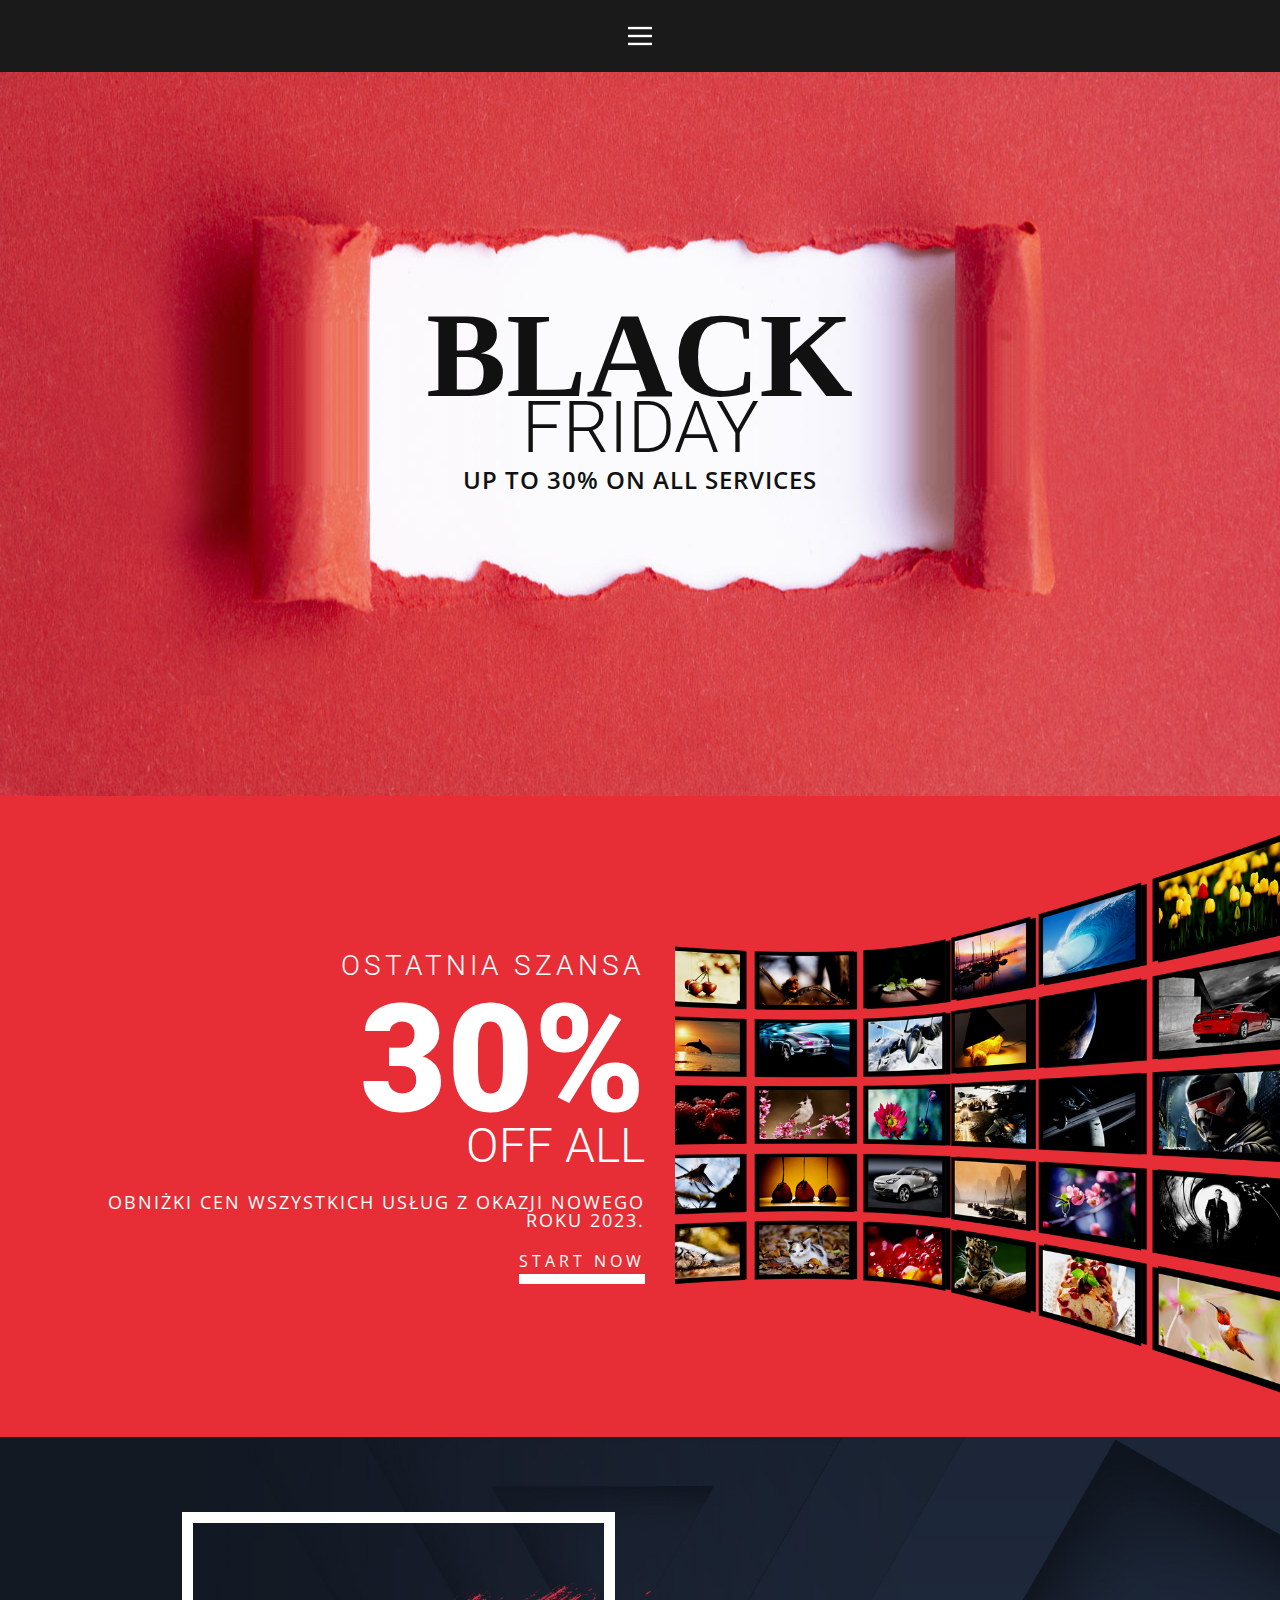
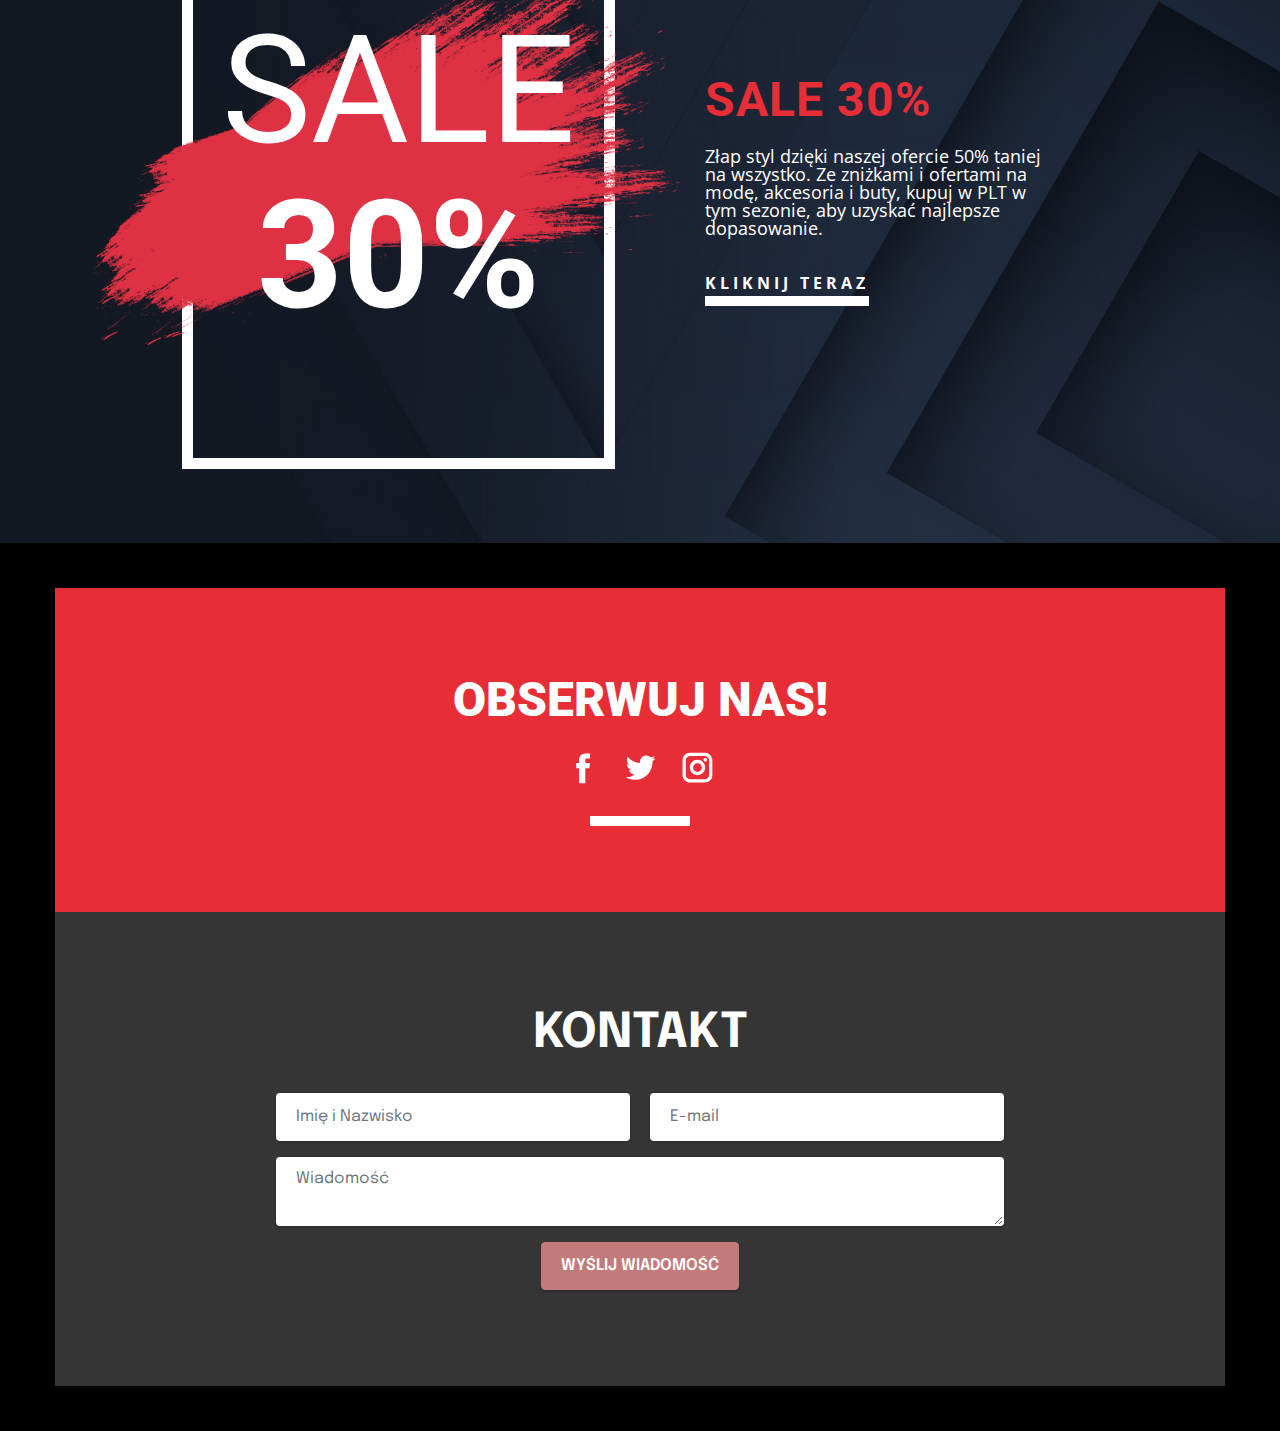
==== index.html @ 560c2c5b "poprawki 2.0" ====
<!DOCTYPE html>
<html style="font-size: 16px;" lang="pl"><head>
    <meta name="viewport" content="width=device-width, initial-scale=1.0">
    <meta charset="utf-8">
    <meta name="keywords" content="Black, FRiday, 70%, off all, 01, Awesome Interiors, 02, Fresh and Creative, INSPIRED DESIGN.&nbsp;UNPARALLELED EXPERIENCE.EXEMPLARY SERVICE., Follow Us!, Sale50%, man outlet, Or just reach us right here, Let&amp;apos;s get social!">
    <meta name="description" content="">
    <title>Strona główna | KXZ STORE</title>
<link rel="shortcut icon" href="images/icon.gif" type="image/x-icon">
    <link rel="stylesheet" href="nicepage.css" media="screen">
<link rel="stylesheet" href="Strona-główna.css" media="screen">
    <script class="u-script" type="text/javascript" src="jquery.js" defer=""></script>
    <script class="u-script" type="text/javascript" src="nicepage.js" defer=""></script>
    <meta name="generator" content="Nicepage 5.1.5, nicepage.com">
    <meta name="referrer" content="origin">
    <link id="u-theme-google-font" rel="stylesheet" href="https://fonts.googleapis.com/css?family=Roboto:100,100i,300,300i,400,400i,500,500i,700,700i,900,900i|Open+Sans:300,300i,400,400i,500,500i,600,600i,700,700i,800,800i">
    <link id="u-page-google-font" rel="stylesheet" href="https://fonts.googleapis.com/css?family=Roboto:100,100i,300,300i,400,400i,500,500i,700,700i,900,900i">
    

  <link rel="stylesheet" href="assets/bootstrap/css/bootstrap.min.css">
  <link rel="stylesheet" href="assets/bootstrap/css/bootstrap-grid.min.css">
  <link rel="stylesheet" href="assets/bootstrap/css/bootstrap-reboot.min.css">
  <link rel="stylesheet" href="assets/theme/css/style.css">
  <link rel="preload" href="https://fonts.googleapis.com/css?family=Epilogue:100,200,300,400,500,600,700,800,900,100i,200i,300i,400i,500i,600i,700i,800i,900i&display=swap" as="style" onload="this.onload=null;this.rel='stylesheet'">
  <noscript><link rel="stylesheet" href="https://fonts.googleapis.com/css?family=Epilogue:100,200,300,400,500,600,700,800,900,100i,200i,300i,400i,500i,600i,700i,800i,900i&display=swap"></noscript>
  <link rel="preload" as="style" href="assets/mobirise/css/mbr-additional.css"><link rel="stylesheet" href="assets/mobirise/css/mbr-additional.css" type="text/css">
  
    
    
    
    
    
    
    <script type="application/ld+json">{
		"@context": "http://schema.org",
		"@type": "Organization",
		"name": ""
}</script>
    <meta name="theme-color" content="#478ac9">
    <meta property="og:title" content="Strona główna">
    <meta property="og:type" content="website">
  </head>
  <body class="u-body u-overlap u-xl-mode" data-lang="pl"><header class="u-clearfix u-grey-90 u-header u-header" id="sec-b7b7"><div class="u-clearfix u-sheet u-sheet-1">
        <nav class="u-align-left u-menu u-menu-hamburger u-offcanvas u-menu-1" data-responsive-from="XL">
          <div class="menu-collapse">
            <a class="u-button-style u-nav-link" href="#" style="padding: 4px 0px; font-size: calc(1em + 8px);">
              <svg class="u-svg-link" preserveAspectRatio="xMidYMin slice" viewBox="0 0 302 302" style="undefined"><use xmlns:xlink="http://www.w3.org/1999/xlink" xlink:href="#svg-5c50"></use></svg>
              <svg xmlns="http://www.w3.org/2000/svg" xmlns:xlink="http://www.w3.org/1999/xlink" version="1.1" id="svg-5c50" x="0px" y="0px" viewBox="0 0 302 302" style="enable-background:new 0 0 302 302;" xml:space="preserve" class="u-svg-content"><g><rect y="36" width="302" height="30"></rect><rect y="236" width="302" height="30"></rect><rect y="136" width="302" height="30"></rect>
</g><g></g><g></g><g></g><g></g><g></g><g></g><g></g><g></g><g></g><g></g><g></g><g></g><g></g><g></g><g></g></svg>
            </a>
          </div>
          <div class="u-nav-container">
            <ul class="u-nav u-unstyled u-nav-1"><li class="u-nav-item"><a class="u-button-style u-nav-link u-text-active-palette-1-base u-text-hover-palette-2-base" href="Strona-główna.html" style="padding: 10px 20px;">Strona główna</a>
</li><li class="u-nav-item"><a class="u-button-style u-nav-link u-text-active-palette-1-base u-text-hover-palette-2-base" href="O-nas.html" style="padding: 10px 20px;">O nas</a>
</li><li class="u-nav-item"><a class="u-button-style u-nav-link u-text-active-palette-1-base u-text-hover-palette-2-base" href="Kontakt.html" style="padding: 10px 20px;">Kontakt</a>
</li></ul>
          </div>
          <div class="u-nav-container-collapse">
            <div class="u-align-center u-black u-container-style u-inner-container-layout u-opacity u-opacity-95 u-sidenav">
              <div class="u-inner-container-layout u-sidenav-overflow">
                <div class="u-menu-close"></div>
                <ul class="u-align-center u-nav u-popupmenu-items u-unstyled u-nav-2"><li class="u-nav-item"><a class="u-button-style u-nav-link" href="Strona-główna.html">Strona główna</a>
</li><li class="u-nav-item"><a class="u-button-style u-nav-link" href="O-nas.html">O nas</a>
</li><li class="u-nav-item"><a class="u-button-style u-nav-link" href="Kontakt.html">Kontakt</a>
</li></ul>
              </div>
            </div>
            <div class="u-black u-menu-overlay u-opacity u-opacity-70"></div>
          </div>
        </nav>
      </div></header>
    <section class="u-align-center u-clearfix u-image u-valign-middle-md u-valign-middle-xs u-section-1" id="carousel_4063">
      <div class="u-clearfix u-sheet u-valign-middle-md u-valign-middle-sm u-valign-middle-xs u-sheet-1">
        <h1 class="u-align-center-lg u-align-center-md u-align-center-sm u-align-center-xs u-custom-font u-text u-text-body-color u-text-1">Black</h1>
        <h1 class="u-align-center-lg u-align-center-md u-align-center-sm u-align-center-xs u-text u-text-2">FRiday</h1>
        <p class="u-align-center-lg u-align-center-md u-align-center-sm u-align-center-xs u-large-text u-text u-text-variant u-text-3">Up to 30% on all services</p>
      </div>
    </section>
    <section class="u-align-center-xs u-clearfix u-palette-2-base u-valign-middle-sm u-section-2" id="carousel_2a9d">
      <div class="u-clearfix u-layout-wrap u-layout-wrap-1">
        <div class="u-layout">
          <div class="u-layout-row">
            <div class="u-align-center-sm u-align-center-xs u-align-right-lg u-align-right-md u-align-right-xl u-container-style u-layout-cell u-left-cell u-size-30 u-layout-cell-1">
              <div class="u-container-layout u-valign-middle u-container-layout-1">
                <h3 class="u-text u-text-default u-text-1"> Ostatnia szansa</h3>
                <h1 class="u-text u-text-default u-text-2">30%<br>
                </h1>
                <h2 class="u-text u-text-default u-text-3">off all</h2>
                <p class="u-text u-text-default u-text-4"> Obniżki cen wszystkich usług z okazji nowego roku 2023.</p>
                <a href="O-nas.html" class="u-active-none u-border-10 u-border-no-left u-border-no-right u-border-no-top u-border-white u-btn u-btn-rectangle u-button-style u-hover-none u-none u-btn-1">start now</a>
              </div>
            </div>
            <div class="u-container-style u-image u-layout-cell u-right-cell u-size-30 u-image-1" data-image-width="150" data-image-height="120">
              <div class="u-container-layout u-container-layout-2"></div>
            </div>
          </div>
        </div>
      </div>
    </section>

<section class="u-clearfix u-image u-section-5" id="carousel_e89a">
      <div class="u-clearfix u-sheet u-valign-middle u-sheet-1">
        <div class="u-clearfix u-gutter-50 u-layout-spacing-vertical u-layout-wrap u-layout-wrap-1">
          <div class="u-gutter-0 u-layout">
            <div class="u-layout-row">
              <div class="u-align-center-md u-align-center-xs u-container-style u-layout-cell u-left-cell u-size-30 u-layout-cell-1">
                <div class="u-border-11 u-border-white u-container-layout u-valign-middle-lg u-valign-middle-xl u-valign-middle-xs u-valign-top-md u-valign-top-sm u-container-layout-1">
                  <img class="u-image u-image-contain u-image-1" src="images/dcef.png" data-image-width="850" data-image-height="545">
                  <h1 class="u-align-center-lg u-align-center-sm u-align-center-xl u-text u-text-body-alt-color u-text-1">Sale<br><b>30%</b>
                  </h1>
                </div>
              </div>
              <div class="u-align-center-sm u-align-center-xs u-align-left-lg u-align-left-md u-align-left-xl u-container-style u-layout-cell u-right-cell u-size-30 u-layout-cell-2">
                <div class="u-container-layout u-valign-middle u-container-layout-2">
                  <h1 class="u-text u-text-palette-2-base u-text-2">SALE 30%</h1>
                  <p class="u-text u-text-body-alt-color u-text-3"> Złap styl dzięki naszej ofercie 50% taniej na wszystko. Ze zniżkami i ofertami na modę, akcesoria i buty, kupuj w PLT w tym sezonie, aby uzyskać najlepsze dopasowanie.</p>
                  <a href="Kontakt.html" class="u-border-10 u-border-no-left u-border-no-right u-border-no-top u-border-white u-btn u-btn-rectangle u-button-style u-none u-btn-1">KLIKNIJ TERAZ</a>
                </div>
              </div>
            </div>
          </div>
        </div>
      </div>
    </section>

    <section class="u-align-center u-black u-clearfix u-section-3" id="carousel_c7f6">
      <div class="u-clearfix u-sheet u-valign-middle u-sheet-1">
        <div class="u-clearfix u-expanded-width u-gutter-30 u-layout-wrap u-layout-wrap-1">
          <div class="u-gutter-0 u-layout">

<section class="u-align-center u-clearfix u-palette-2-base u-section-4" id="carousel_4a18">
      <div class="u-clearfix u-sheet u-valign-middle-lg u-valign-middle-md u-valign-middle-sm u-valign-middle-xl u-sheet-1">
        <h2 class="u-text u-text-1">OBSERWUJ NAS!</h2>
        <div class="u-social-icons u-spacing-20 u-social-icons-1">
          <a class="u-social-url" target="_blank" href="https://www.facebook.com/KXZ.VIDEO" title="https://www.facebook.com/KXZ.VIDEO"><span class="u-icon u-icon-circle u-social-facebook u-social-icon u-icon-1">
          <svg class="u-svg-link" preserveAspectRatio="xMidYMin slice" viewBox="0 0 112 112" style=""><use xmlns:xlink="http://www.w3.org/1999/xlink" xlink:href="#svg-f107"></use></svg>
          <svg x="0px" y="0px" viewBox="0 0 112 112" id="svg-f107" class="u-svg-content"><path d="M75.5,28.8H65.4c-1.5,0-4,0.9-4,4.3v9.4h13.9l-1.5,15.8H61.4v45.1H42.8V58.3h-8.8V42.4h8.8V32.2 c0-7.4,3.4-18.8,18.8-18.8h13.8v15.4H75.5z"></path></svg>
        </span>
          </a>
          <a class="u-social-url" target="_blank" href="https://twitter.com/KrisuuuS" title="https://twitter.com/KrisuuuS"><span class="u-icon u-icon-circle u-social-icon u-social-twitter u-icon-2">
          <svg class="u-svg-link" preserveAspectRatio="xMidYMin slice" viewBox="0 0 112 112" style=""><use xmlns:xlink="http://www.w3.org/1999/xlink" xlink:href="#svg-e140"></use></svg>
          <svg x="0px" y="0px" viewBox="0 0 112 112" id="svg-e140" class="u-svg-content"><path d="M92.2,38.2c0,0.8,0,1.6,0,2.3c0,24.3-18.6,52.4-52.6,52.4c-10.6,0.1-20.2-2.9-28.5-8.2 c1.4,0.2,2.9,0.2,4.4,0.2c8.7,0,16.7-2.9,23-7.9c-8.1-0.2-14.9-5.5-17.3-12.8c1.1,0.2,2.4,0.2,3.4,0.2c1.6,0,3.3-0.2,4.8-0.7 c-8.4-1.6-14.9-9.2-14.9-18c0-0.2,0-0.2,0-0.2c2.5,1.4,5.4,2.2,8.4,2.3c-5-3.3-8.3-8.9-8.3-15.4c0-3.4,1-6.5,2.5-9.2 c9.1,11.1,22.7,18.5,38,19.2c-0.2-1.4-0.4-2.8-0.4-4.3c0.1-10,8.3-18.2,18.5-18.2c5.4,0,10.1,2.2,13.5,5.7c4.3-0.8,8.1-2.3,11.7-4.5 c-1.4,4.3-4.3,7.9-8.1,10.1c3.7-0.4,7.3-1.4,10.6-2.9C98.9,32.3,95.7,35.5,92.2,38.2z"></path></svg>
        </span>
          </a>
          <a class="u-social-url" target="_blank" href="https://www.instagram.com/krisnewspl/" title="https://www.instagram.com/krisnewspl/"><span class="u-icon u-icon-circle u-social-icon u-social-instagram u-icon-3">
          <svg class="u-svg-link" preserveAspectRatio="xMidYMin slice" viewBox="0 0 112 112" style=""><use xmlns:xlink="http://www.w3.org/1999/xlink" xlink:href="#svg-4718"></use></svg>
          <svg x="0px" y="0px" viewBox="0 0 112 112" id="svg-4718" class="u-svg-content"><path d="M55.9,32.9c-12.8,0-23.2,10.4-23.2,23.2s10.4,23.2,23.2,23.2s23.2-10.4,23.2-23.2S68.7,32.9,55.9,32.9z M55.9,69.4c-7.4,0-13.3-6-13.3-13.3c-0.1-7.4,6-13.3,13.3-13.3s13.3,6,13.3,13.3C69.3,63.5,63.3,69.4,55.9,69.4z"></path><path d="M79.7,26.8c-3,0-5.4,2.5-5.4,5.4s2.5,5.4,5.4,5.4c3,0,5.4-2.5,5.4-5.4S82.7,26.8,79.7,26.8z"></path><path d="M78.2,11H33.5C21,11,10.8,21.3,10.8,33.7v44.7c0,12.6,10.2,22.8,22.7,22.8h44.7c12.6,0,22.7-10.2,22.7-22.7 V33.7C100.8,21.1,90.6,11,78.2,11z M91,78.4c0,7.1-5.8,12.8-12.8,12.8H33.5c-7.1,0-12.8-5.8-12.8-12.8V33.7 c0-7.1,5.8-12.8,12.8-12.8h44.7c7.1,0,12.8,5.8,12.8,12.8V78.4z"></path></svg>
        </span>
          </a>
        </div>
        <div class="u-border-10 u-border-white u-line u-line-horizontal u-line-1"></div>
      </div>
    </section>


  <section data-bs-version="5.1" class="form5 cid-tqctsx1i1D" id="form5-0">
    
    
    <div class="container">
        <div class="mbr-section-head">
            <h3 class="mbr-section-title mbr-fonts-style align-center mb-0 display-2">
                <strong>KONTAKT</strong></h3>
            
        </div>
        <div class="row justify-content-center mt-4">
            <div class="col-lg-8 mx-auto mbr-form" data-form-type="formoid">
                <form action="https://mobirise.eu/" method="POST" class="mbr-form form-with-styler" data-form-title="Form Name"><input type="hidden" name="email" data-form-email="true" value="TlTsjuDiERkBP8W24rOQgTKCuIJPLuIoR2siXOiyDpVvFRxhAq/tJsVLF2ZOqtSR5FRIJcC/aqE5LAeHdFsTHkuOWVSc0XcjsC92h1YSEXZjAD19qtWgzfG4P1Fpm6Bx">
                    <div class="row">
                        <div hidden="hidden" data-form-alert="" class="alert alert-success col-12">DZIĘKUJEMY ZA WIADOMOŚĆ!</div>
                        <div hidden="hidden" data-form-alert-danger="" class="alert alert-danger col-12">
                            Oops...! some problem!
                        </div>
                    </div>
                    <div class="dragArea row">
                        <div class="col-md col-sm-12 form-group mb-3" data-for="name">
                            <input type="text" name="name" placeholder="Imię i Nazwisko" data-form-field="name" class="form-control" value="" id="name-form5-0">
                        </div>
                        <div class="col-md col-sm-12 form-group mb-3" data-for="email">
                            <input type="email" name="email" placeholder="E-mail" data-form-field="email" class="form-control" value="" id="email-form5-0">
                        </div>
                        
                        <div class="col-12 form-group mb-3" data-for="textarea">
                            <textarea name="textarea" placeholder="Wiadomość" data-form-field="textarea" class="form-control" id="textarea-form5-0"></textarea>
                        </div>
                        <div class="col-lg-12 col-md-12 col-sm-12 align-center mbr-section-btn"><button type="submit" class="btn btn-primary display-4">WYŚLIJ WIADOMOŚĆ</button></div>
                    </div>
                </form>
            </div>
        </div>
    </div>
    
    </body>
<body>

<script src="assets/bootstrap/js/bootstrap.bundle.min.js"></script>
<script src="assets/smoothscroll/smooth-scroll.js"></script>
<script src="assets/ytplayer/index.js"></script>
<script type="text/javascript" src="https://r.mobirise.com/script.js"></script>
<script src="assets/formoid/formoid.min.js"></script>
  
</body></html>
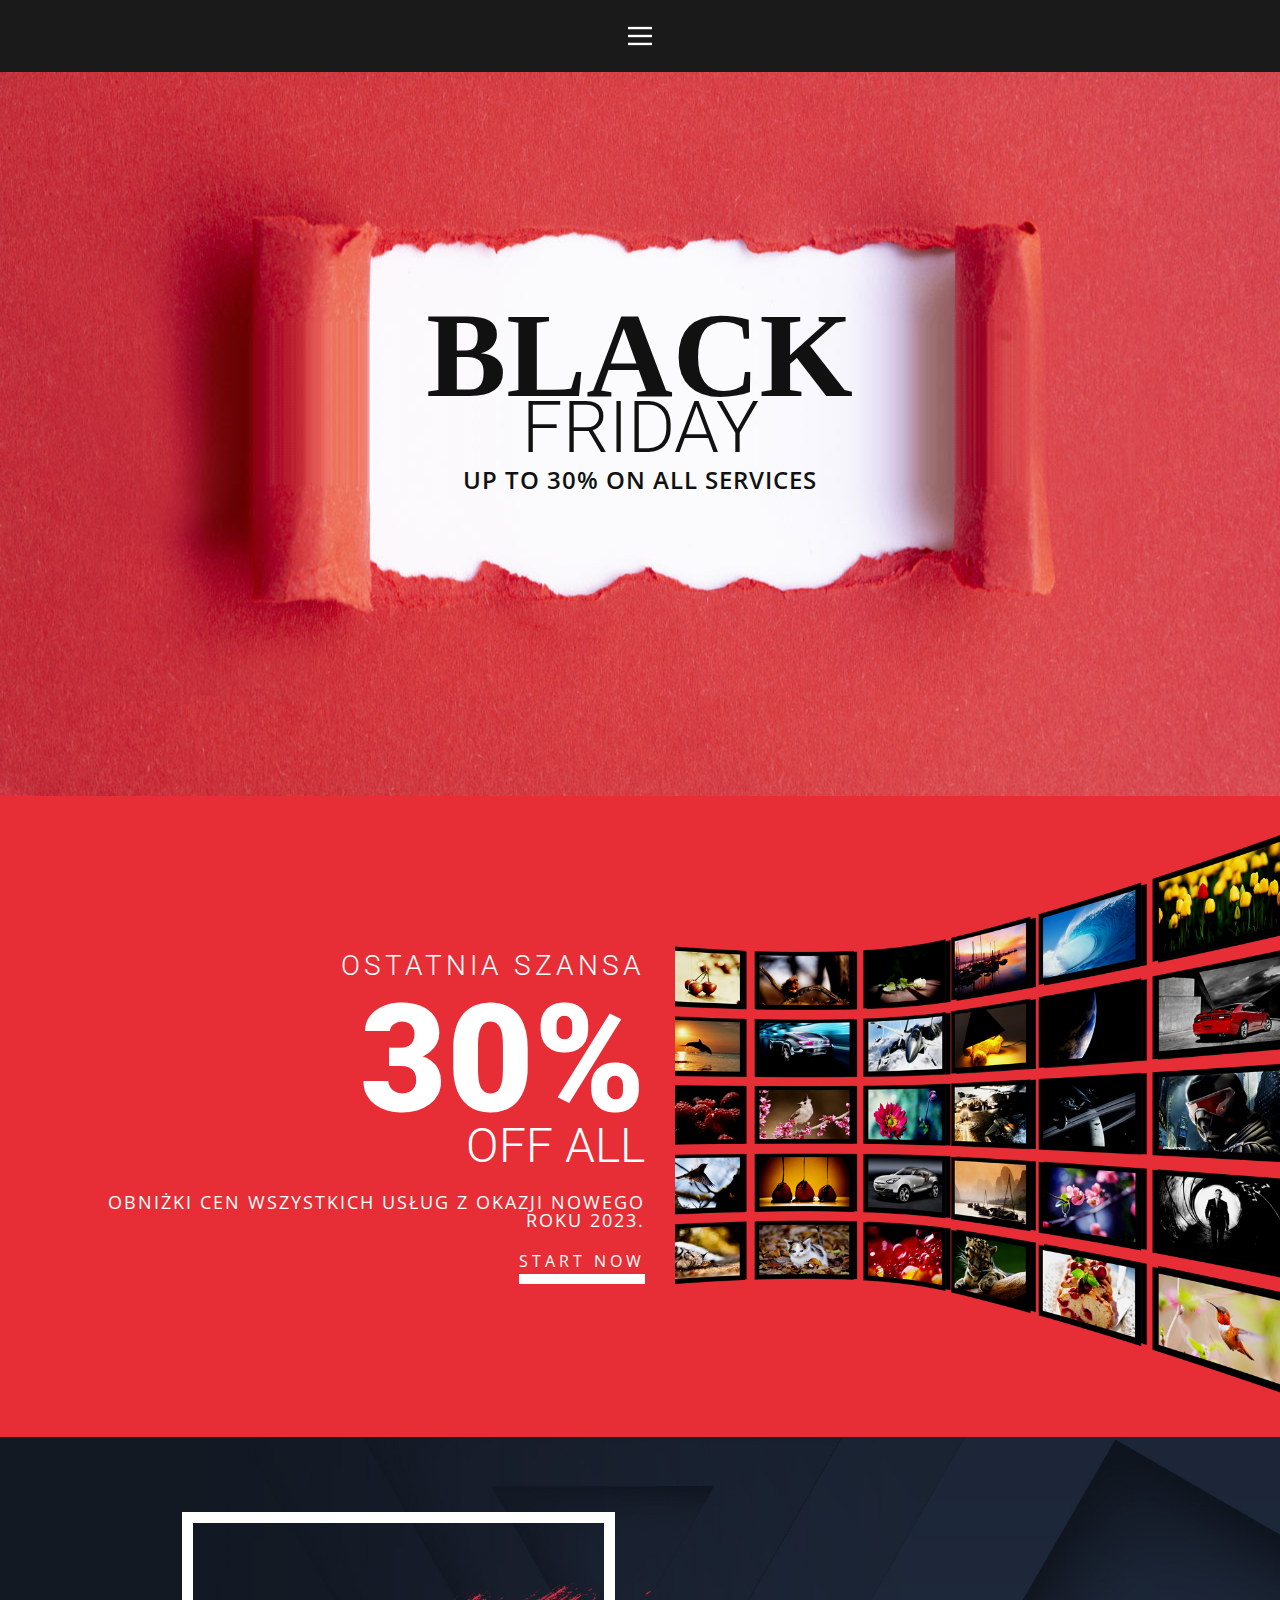
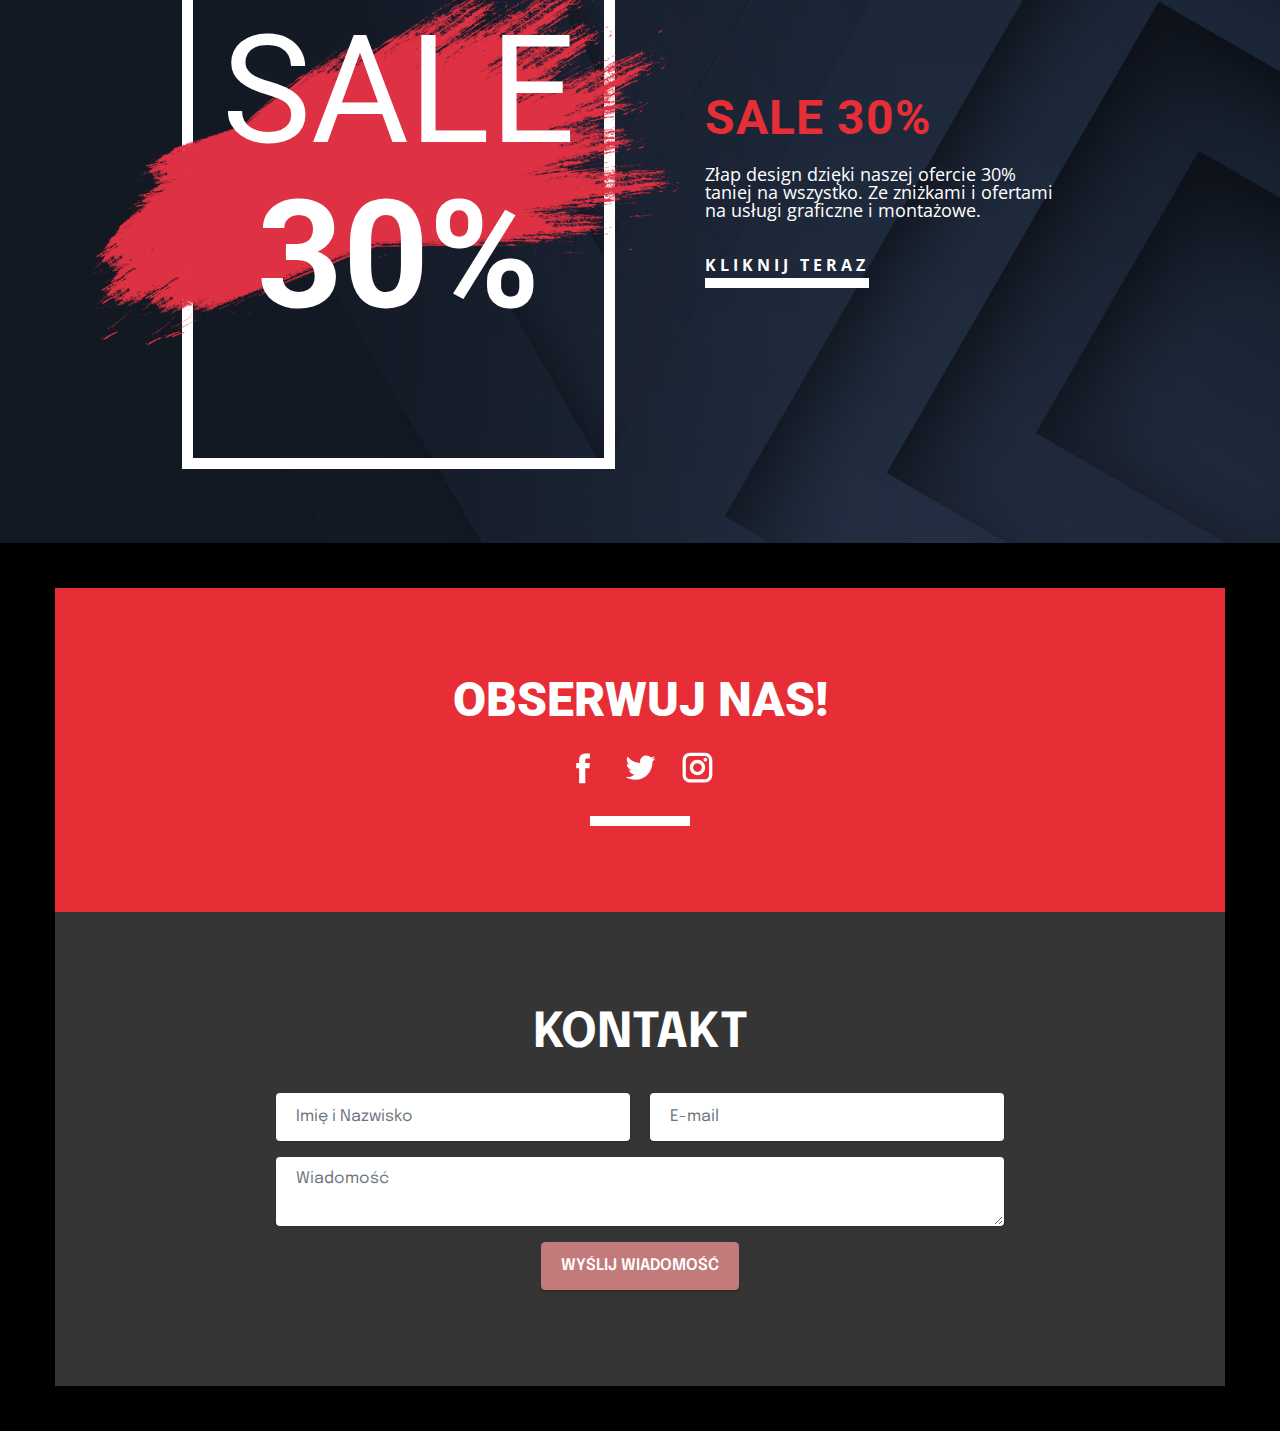
==== commit 7d3ff56e: "Update index.html" ====
--- a/index.html
+++ b/index.html
@@ -112,7 +112,7 @@
               <div class="u-align-center-sm u-align-center-xs u-align-left-lg u-align-left-md u-align-left-xl u-container-style u-layout-cell u-right-cell u-size-30 u-layout-cell-2">
                 <div class="u-container-layout u-valign-middle u-container-layout-2">
                   <h1 class="u-text u-text-palette-2-base u-text-2">SALE 30%</h1>
-                  <p class="u-text u-text-body-alt-color u-text-3"> Złap styl dzięki naszej ofercie 50% taniej na wszystko. Ze zniżkami i ofertami na modę, akcesoria i buty, kupuj w PLT w tym sezonie, aby uzyskać najlepsze dopasowanie.</p>
+                  <p class="u-text u-text-body-alt-color u-text-3"> Złap design dzięki naszej ofercie 30% taniej na wszystko. Ze zniżkami i ofertami na usługi graficzne i montażowe.</p>
                   <a href="Kontakt.html" class="u-border-10 u-border-no-left u-border-no-right u-border-no-top u-border-white u-btn u-btn-rectangle u-button-style u-none u-btn-1">KLIKNIJ TERAZ</a>
                 </div>
               </div>
@@ -197,4 +197,21 @@
 <script type="text/javascript" src="https://r.mobirise.com/script.js"></script>
 <script src="assets/formoid/formoid.min.js"></script>
   
-</body></html>+
+
+
+<head>
+<!-- Smartsupp Live Chat script -->
+<script type="text/javascript">
+var _smartsupp = _smartsupp || {};
+_smartsupp.key = 'b35f3a8fce4d96af9e0e6d65525adb8b2384b922';
+window.smartsupp||(function(d) {
+	var s,c,o=smartsupp=function(){ o._.push(arguments)};o._=[];
+	s=d.getElementsByTagName('script')[0];c=d.createElement('script');
+	c.type='text/javascript';c.charset='utf-8';c.async=true;
+	c.src='https://www.smartsuppchat.com/loader.js?';s.parentNode.insertBefore(c,s);
+})(document);
+</script>
+</head>
+
+</body></html>
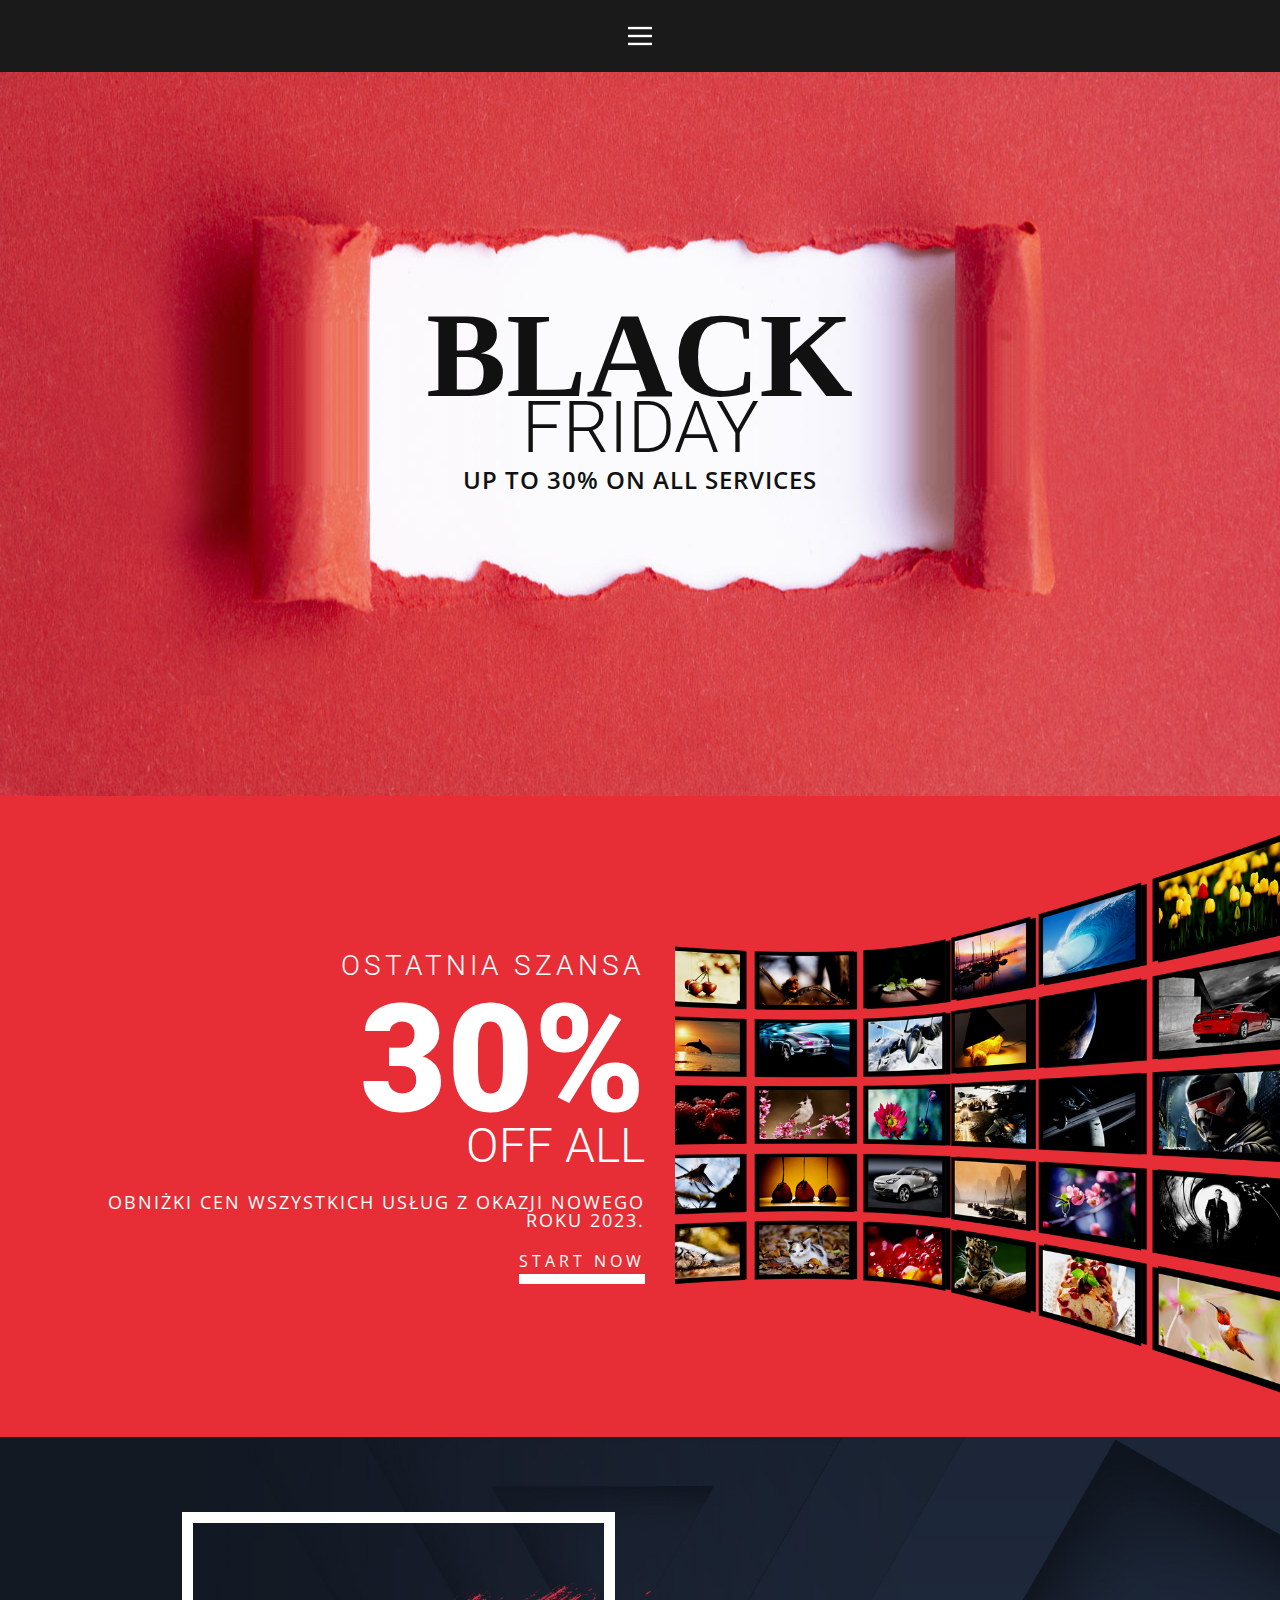
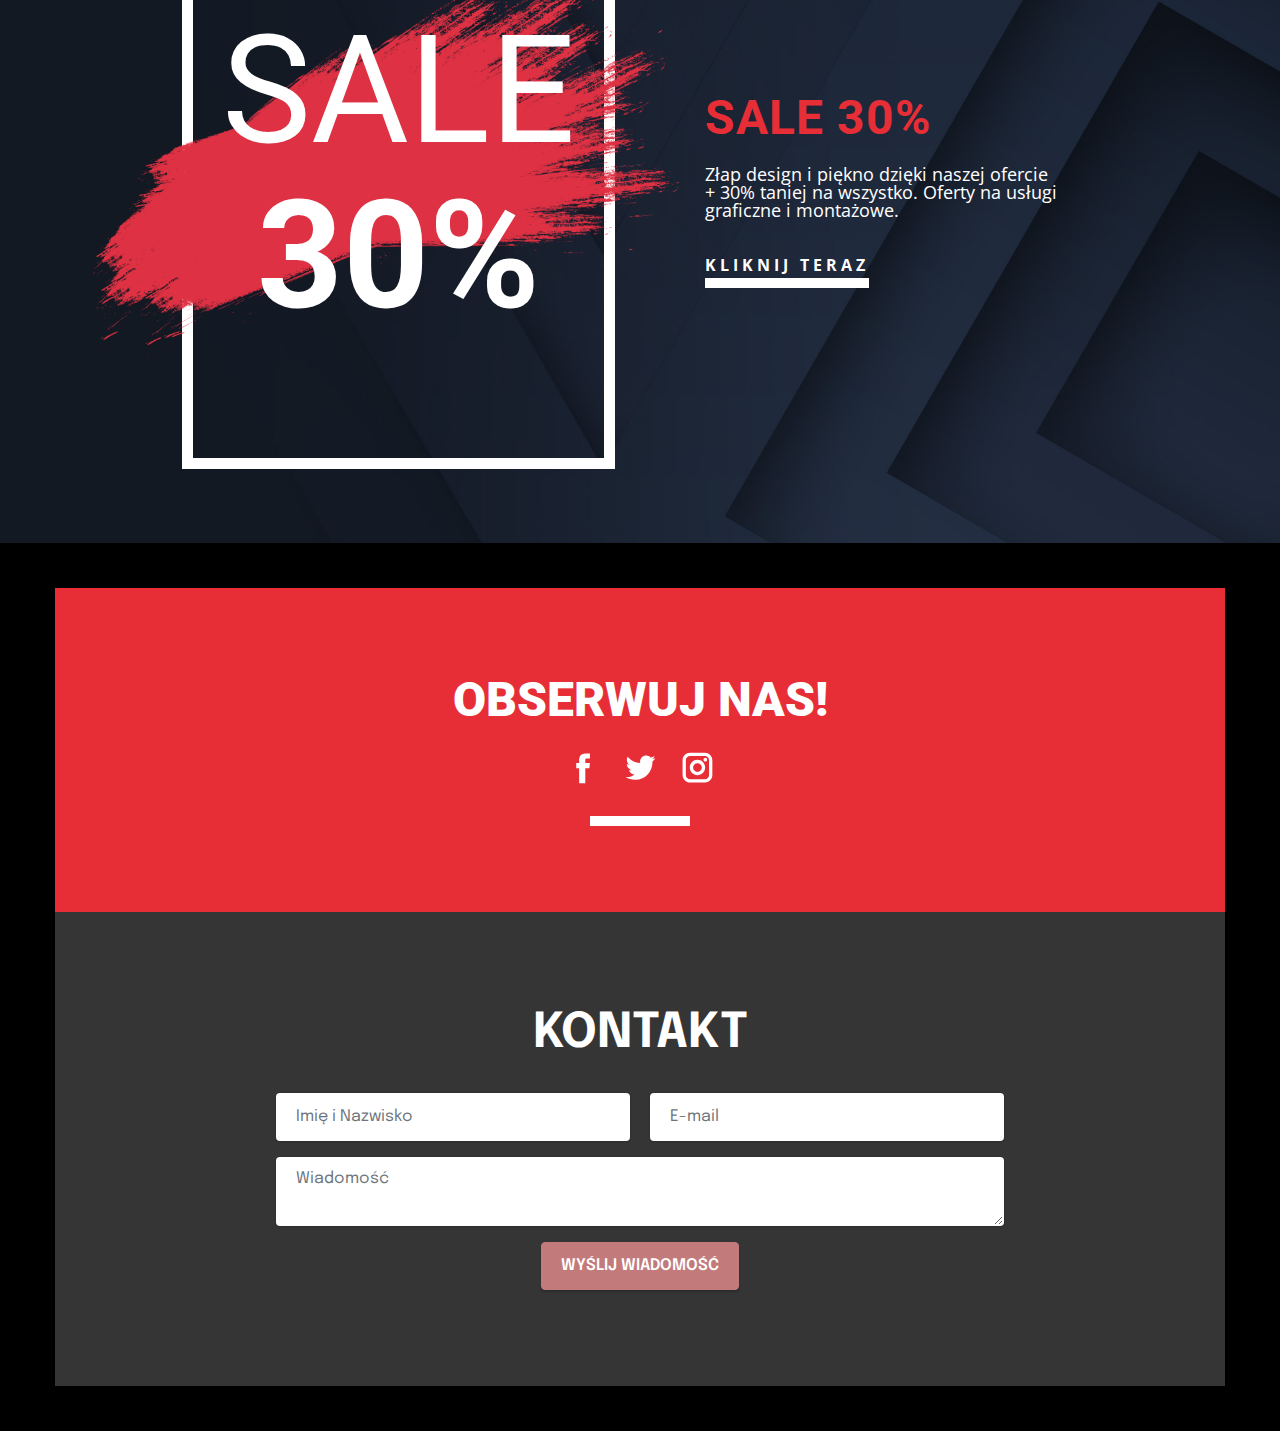
==== commit 2d897f60: "Update index.html" ====
--- a/index.html
+++ b/index.html
@@ -112,7 +112,7 @@
               <div class="u-align-center-sm u-align-center-xs u-align-left-lg u-align-left-md u-align-left-xl u-container-style u-layout-cell u-right-cell u-size-30 u-layout-cell-2">
                 <div class="u-container-layout u-valign-middle u-container-layout-2">
                   <h1 class="u-text u-text-palette-2-base u-text-2">SALE 30%</h1>
-                  <p class="u-text u-text-body-alt-color u-text-3"> Złap design dzięki naszej ofercie 30% taniej na wszystko. Ze zniżkami i ofertami na usługi graficzne i montażowe.</p>
+                  <p class="u-text u-text-body-alt-color u-text-3"> Złap design i piękno dzięki naszej ofercie + 30% taniej na wszystko. Oferty na usługi graficzne i montażowe.</p>
                   <a href="Kontakt.html" class="u-border-10 u-border-no-left u-border-no-right u-border-no-top u-border-white u-btn u-btn-rectangle u-button-style u-none u-btn-1">KLIKNIJ TERAZ</a>
                 </div>
               </div>
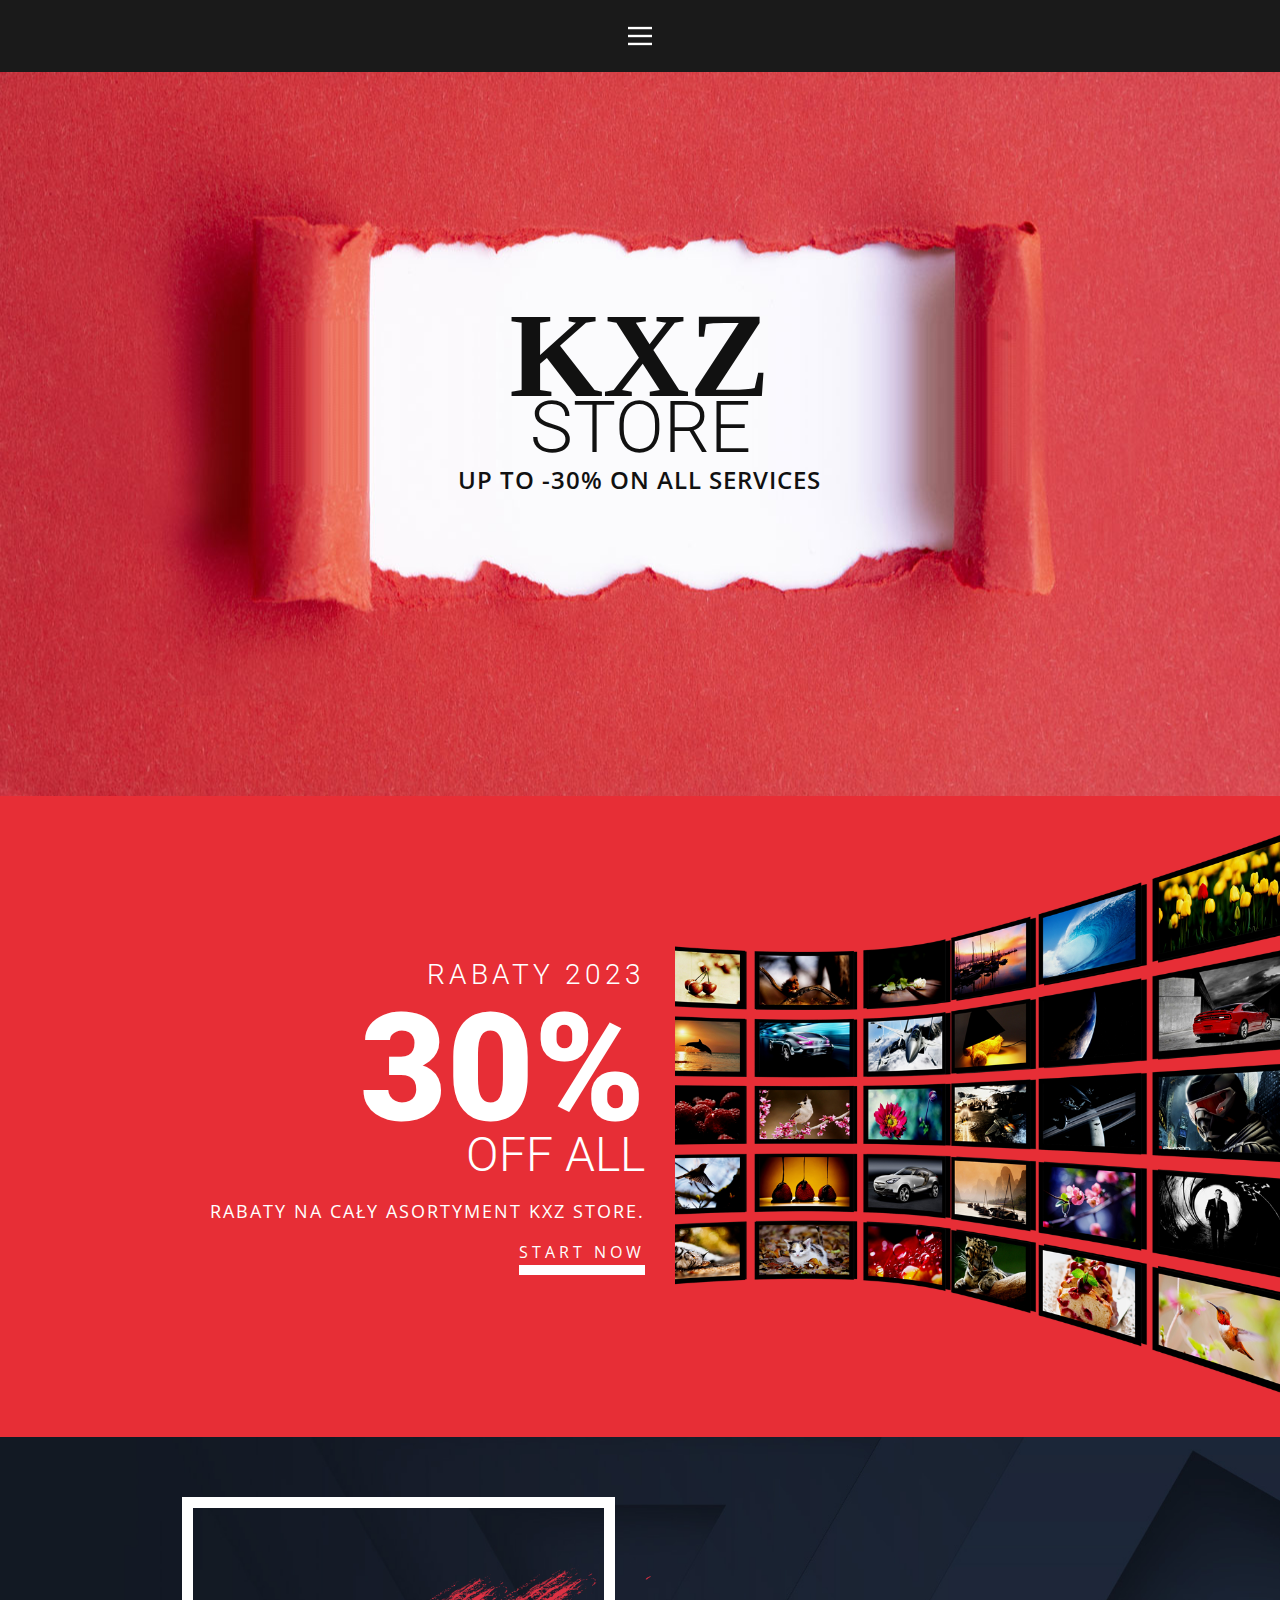
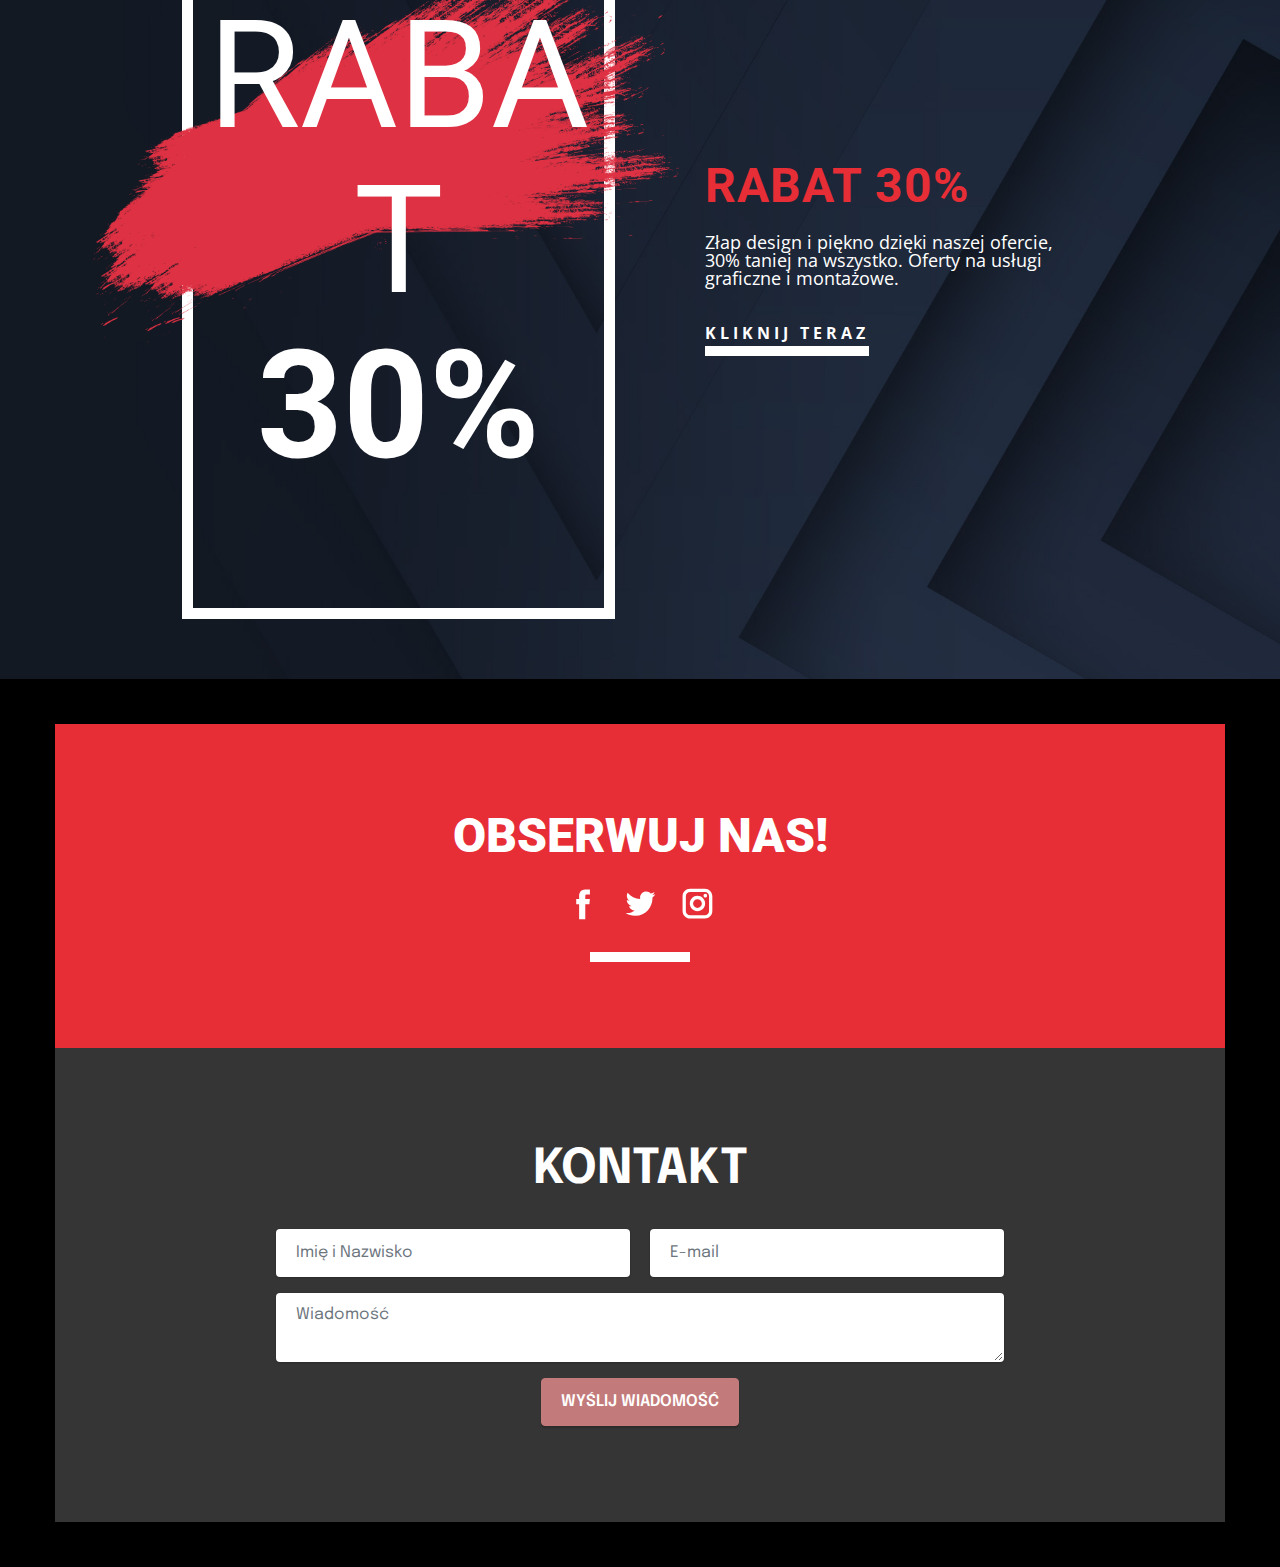
==== commit 30301f15: "Update index.html" ====
--- a/index.html
+++ b/index.html
@@ -70,9 +70,9 @@
       </div></header>
     <section class="u-align-center u-clearfix u-image u-valign-middle-md u-valign-middle-xs u-section-1" id="carousel_4063">
       <div class="u-clearfix u-sheet u-valign-middle-md u-valign-middle-sm u-valign-middle-xs u-sheet-1">
-        <h1 class="u-align-center-lg u-align-center-md u-align-center-sm u-align-center-xs u-custom-font u-text u-text-body-color u-text-1">Black</h1>
-        <h1 class="u-align-center-lg u-align-center-md u-align-center-sm u-align-center-xs u-text u-text-2">FRiday</h1>
-        <p class="u-align-center-lg u-align-center-md u-align-center-sm u-align-center-xs u-large-text u-text u-text-variant u-text-3">Up to 30% on all services</p>
+        <h1 class="u-align-center-lg u-align-center-md u-align-center-sm u-align-center-xs u-custom-font u-text u-text-body-color u-text-1">KXZ</h1>
+        <h1 class="u-align-center-lg u-align-center-md u-align-center-sm u-align-center-xs u-text u-text-2">STORE</h1>
+        <p class="u-align-center-lg u-align-center-md u-align-center-sm u-align-center-xs u-large-text u-text u-text-variant u-text-3">UP TO -30% ON ALL SERVICES</p>
       </div>
     </section>
     <section class="u-align-center-xs u-clearfix u-palette-2-base u-valign-middle-sm u-section-2" id="carousel_2a9d">
@@ -81,11 +81,11 @@
           <div class="u-layout-row">
             <div class="u-align-center-sm u-align-center-xs u-align-right-lg u-align-right-md u-align-right-xl u-container-style u-layout-cell u-left-cell u-size-30 u-layout-cell-1">
               <div class="u-container-layout u-valign-middle u-container-layout-1">
-                <h3 class="u-text u-text-default u-text-1"> Ostatnia szansa</h3>
+                <h3 class="u-text u-text-default u-text-1"> RABATY 2023</h3>
                 <h1 class="u-text u-text-default u-text-2">30%<br>
                 </h1>
-                <h2 class="u-text u-text-default u-text-3">off all</h2>
-                <p class="u-text u-text-default u-text-4"> Obniżki cen wszystkich usług z okazji nowego roku 2023.</p>
+                <h2 class="u-text u-text-default u-text-3">OFF ALL</h2>
+                <p class="u-text u-text-default u-text-4"> RABATY NA CAŁY ASORTYMENT KXZ STORE.</p>
                 <a href="O-nas.html" class="u-active-none u-border-10 u-border-no-left u-border-no-right u-border-no-top u-border-white u-btn u-btn-rectangle u-button-style u-hover-none u-none u-btn-1">start now</a>
               </div>
             </div>
@@ -105,14 +105,14 @@
               <div class="u-align-center-md u-align-center-xs u-container-style u-layout-cell u-left-cell u-size-30 u-layout-cell-1">
                 <div class="u-border-11 u-border-white u-container-layout u-valign-middle-lg u-valign-middle-xl u-valign-middle-xs u-valign-top-md u-valign-top-sm u-container-layout-1">
                   <img class="u-image u-image-contain u-image-1" src="images/dcef.png" data-image-width="850" data-image-height="545">
-                  <h1 class="u-align-center-lg u-align-center-sm u-align-center-xl u-text u-text-body-alt-color u-text-1">Sale<br><b>30%</b>
+                  <h1 class="u-align-center-lg u-align-center-sm u-align-center-xl u-text u-text-body-alt-color u-text-1">RABAT<br><b>30%</b>
                   </h1>
                 </div>
               </div>
               <div class="u-align-center-sm u-align-center-xs u-align-left-lg u-align-left-md u-align-left-xl u-container-style u-layout-cell u-right-cell u-size-30 u-layout-cell-2">
                 <div class="u-container-layout u-valign-middle u-container-layout-2">
-                  <h1 class="u-text u-text-palette-2-base u-text-2">SALE 30%</h1>
-                  <p class="u-text u-text-body-alt-color u-text-3"> Złap design i piękno dzięki naszej ofercie + 30% taniej na wszystko. Oferty na usługi graficzne i montażowe.</p>
+                  <h1 class="u-text u-text-palette-2-base u-text-2">RABAT 30%</h1>
+                  <p class="u-text u-text-body-alt-color u-text-3"> Złap design i piękno dzięki naszej ofercie, 30% taniej na wszystko. Oferty na usługi graficzne i montażowe.</p>
                   <a href="Kontakt.html" class="u-border-10 u-border-no-left u-border-no-right u-border-no-top u-border-white u-btn u-btn-rectangle u-button-style u-none u-btn-1">KLIKNIJ TERAZ</a>
                 </div>
               </div>
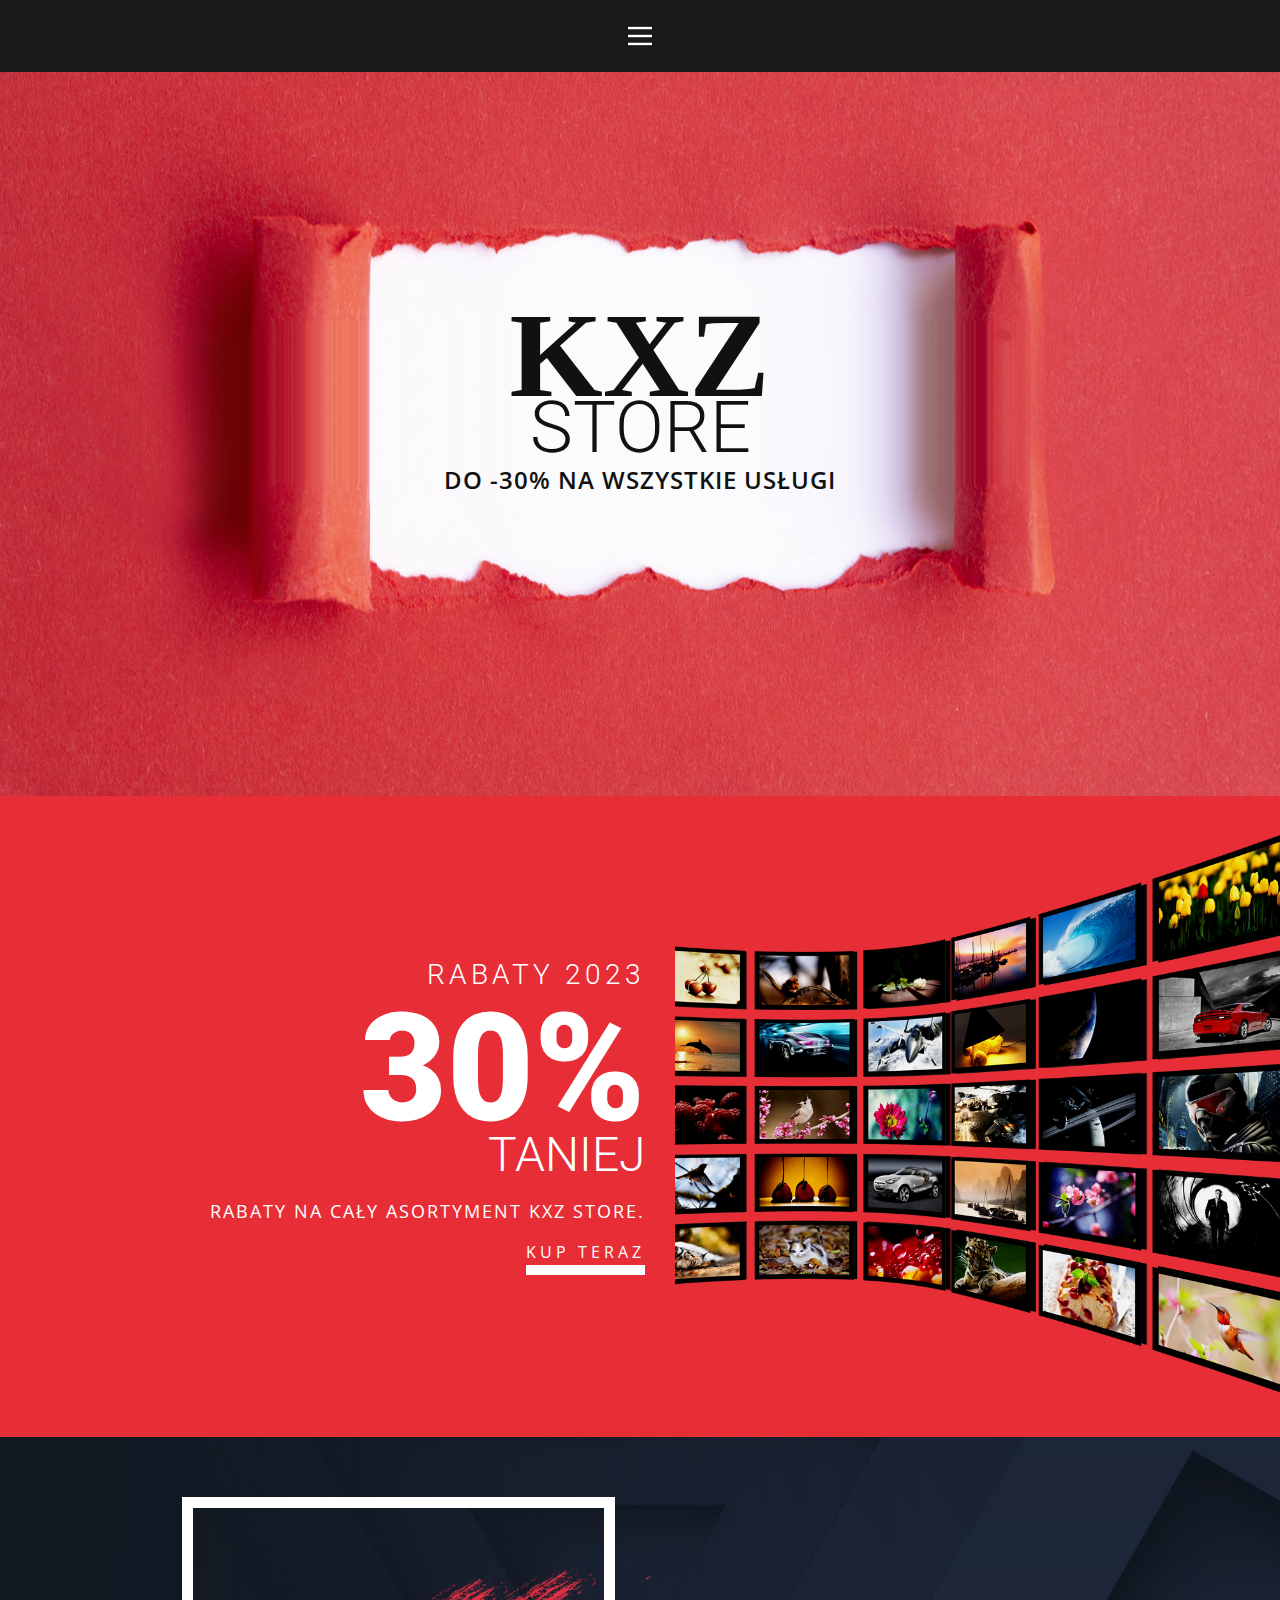
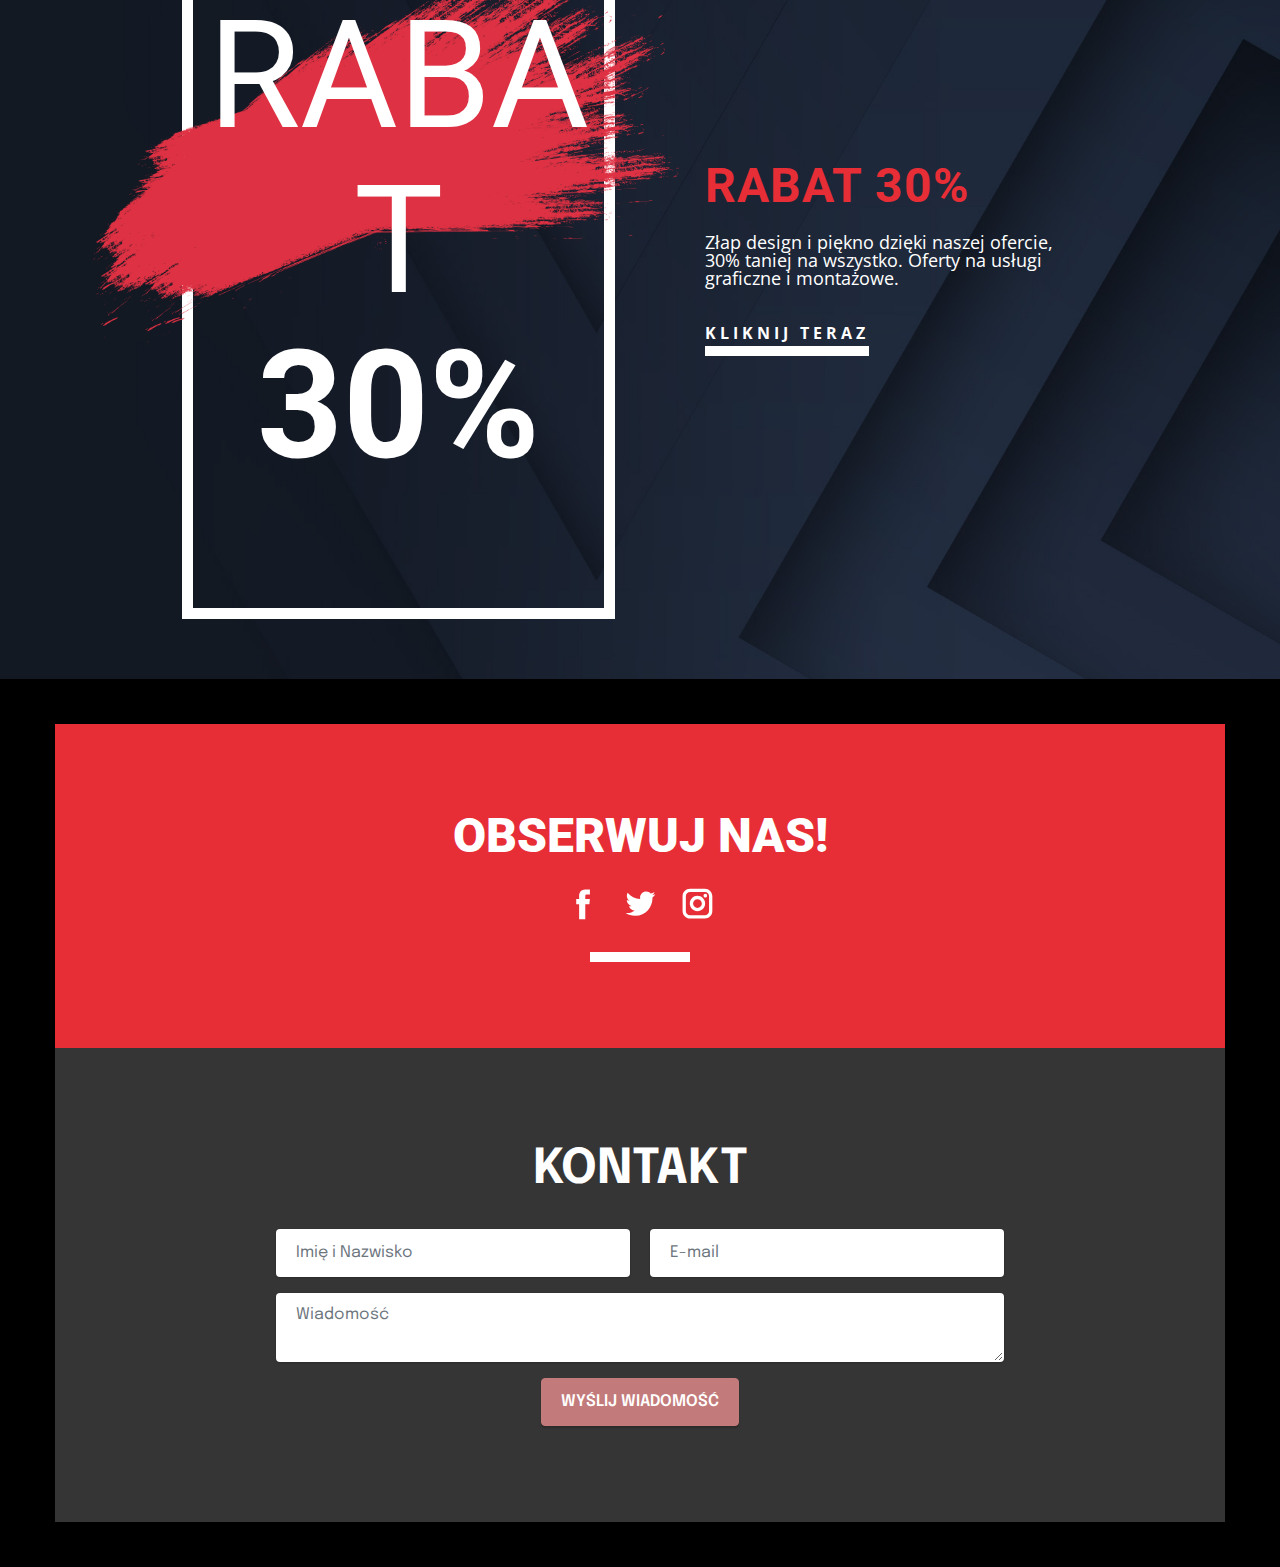
==== commit ab86f4bf: "Update index.html" ====
--- a/index.html
+++ b/index.html
@@ -72,7 +72,7 @@
       <div class="u-clearfix u-sheet u-valign-middle-md u-valign-middle-sm u-valign-middle-xs u-sheet-1">
         <h1 class="u-align-center-lg u-align-center-md u-align-center-sm u-align-center-xs u-custom-font u-text u-text-body-color u-text-1">KXZ</h1>
         <h1 class="u-align-center-lg u-align-center-md u-align-center-sm u-align-center-xs u-text u-text-2">STORE</h1>
-        <p class="u-align-center-lg u-align-center-md u-align-center-sm u-align-center-xs u-large-text u-text u-text-variant u-text-3">UP TO -30% ON ALL SERVICES</p>
+        <p class="u-align-center-lg u-align-center-md u-align-center-sm u-align-center-xs u-large-text u-text u-text-variant u-text-3">DO -30% NA WSZYSTKIE USŁUGI</p>
       </div>
     </section>
     <section class="u-align-center-xs u-clearfix u-palette-2-base u-valign-middle-sm u-section-2" id="carousel_2a9d">
@@ -84,9 +84,9 @@
                 <h3 class="u-text u-text-default u-text-1"> RABATY 2023</h3>
                 <h1 class="u-text u-text-default u-text-2">30%<br>
                 </h1>
-                <h2 class="u-text u-text-default u-text-3">OFF ALL</h2>
+                <h2 class="u-text u-text-default u-text-3">TANIEJ</h2>
                 <p class="u-text u-text-default u-text-4"> RABATY NA CAŁY ASORTYMENT KXZ STORE.</p>
-                <a href="O-nas.html" class="u-active-none u-border-10 u-border-no-left u-border-no-right u-border-no-top u-border-white u-btn u-btn-rectangle u-button-style u-hover-none u-none u-btn-1">start now</a>
+                <a href="Kontakt.html" class="u-active-none u-border-10 u-border-no-left u-border-no-right u-border-no-top u-border-white u-btn u-btn-rectangle u-button-style u-hover-none u-none u-btn-1">KUP TERAZ</a>
               </div>
             </div>
             <div class="u-container-style u-image u-layout-cell u-right-cell u-size-30 u-image-1" data-image-width="150" data-image-height="120">
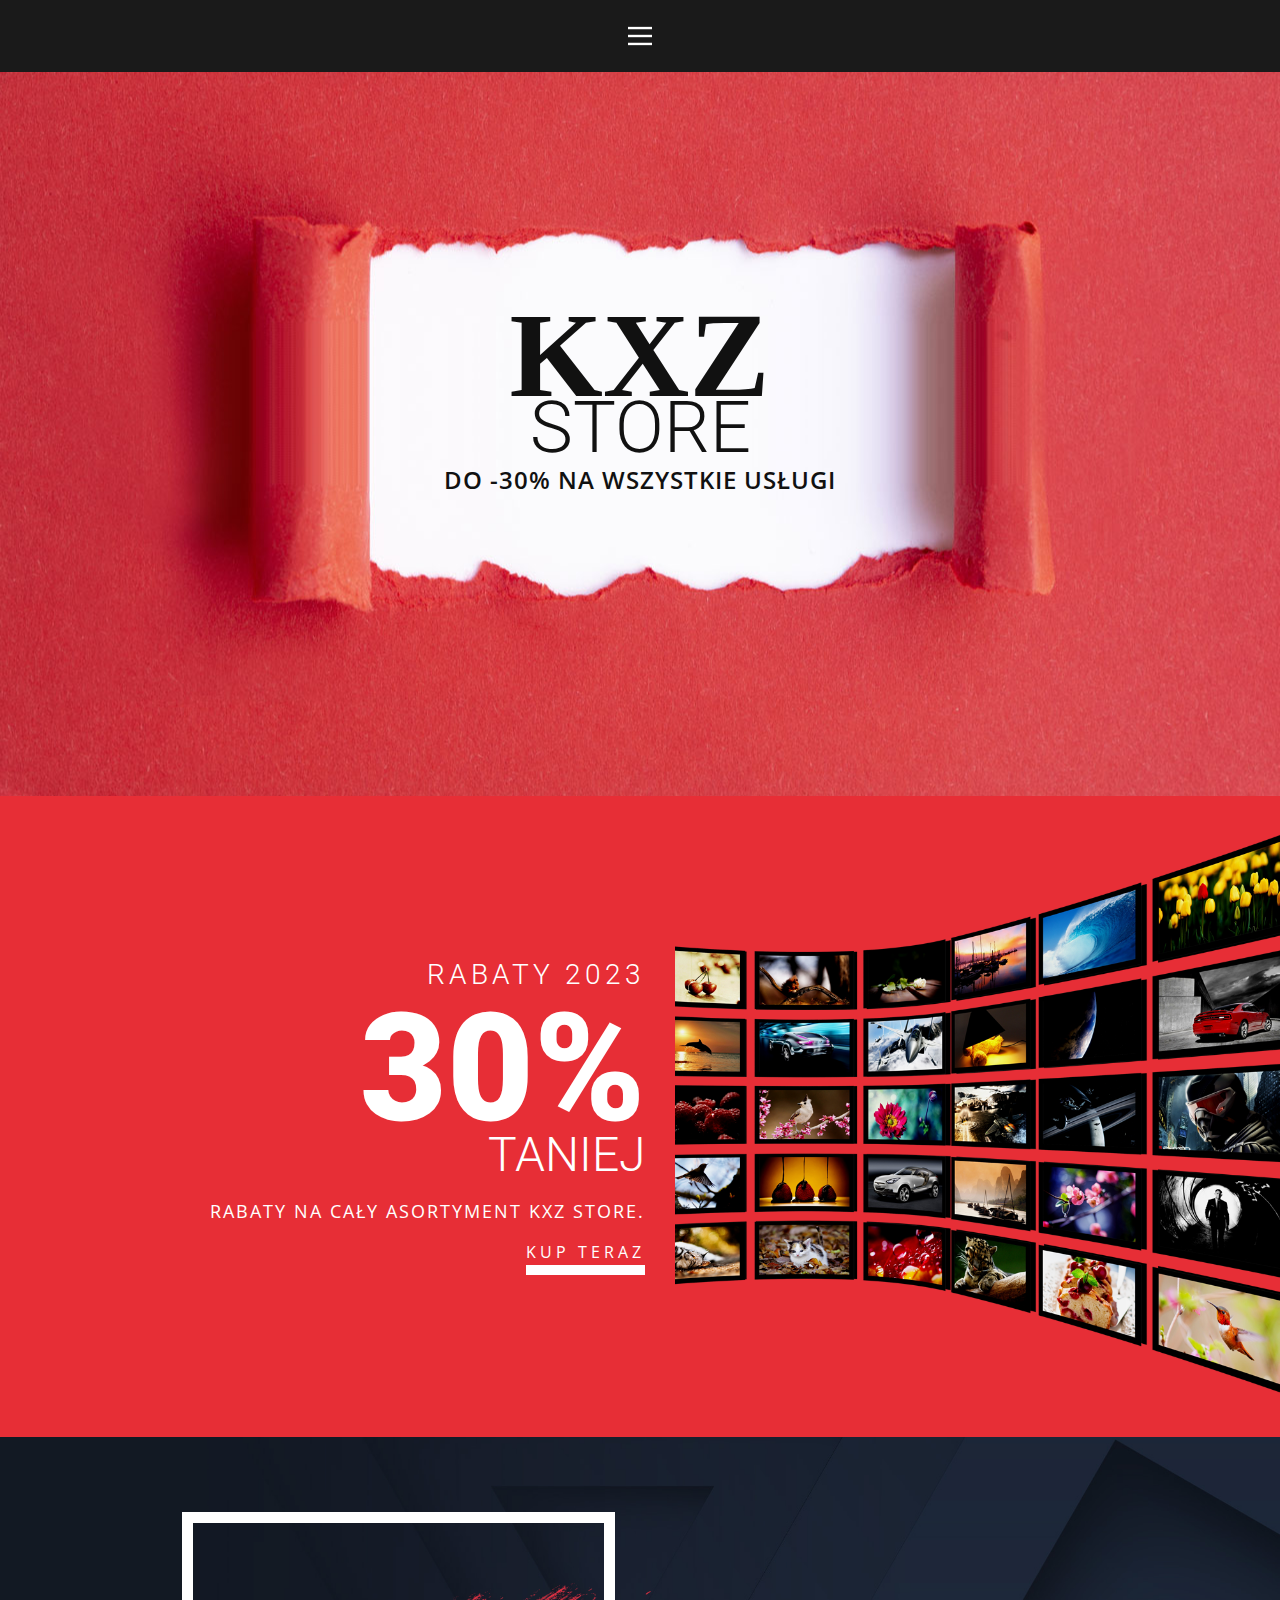
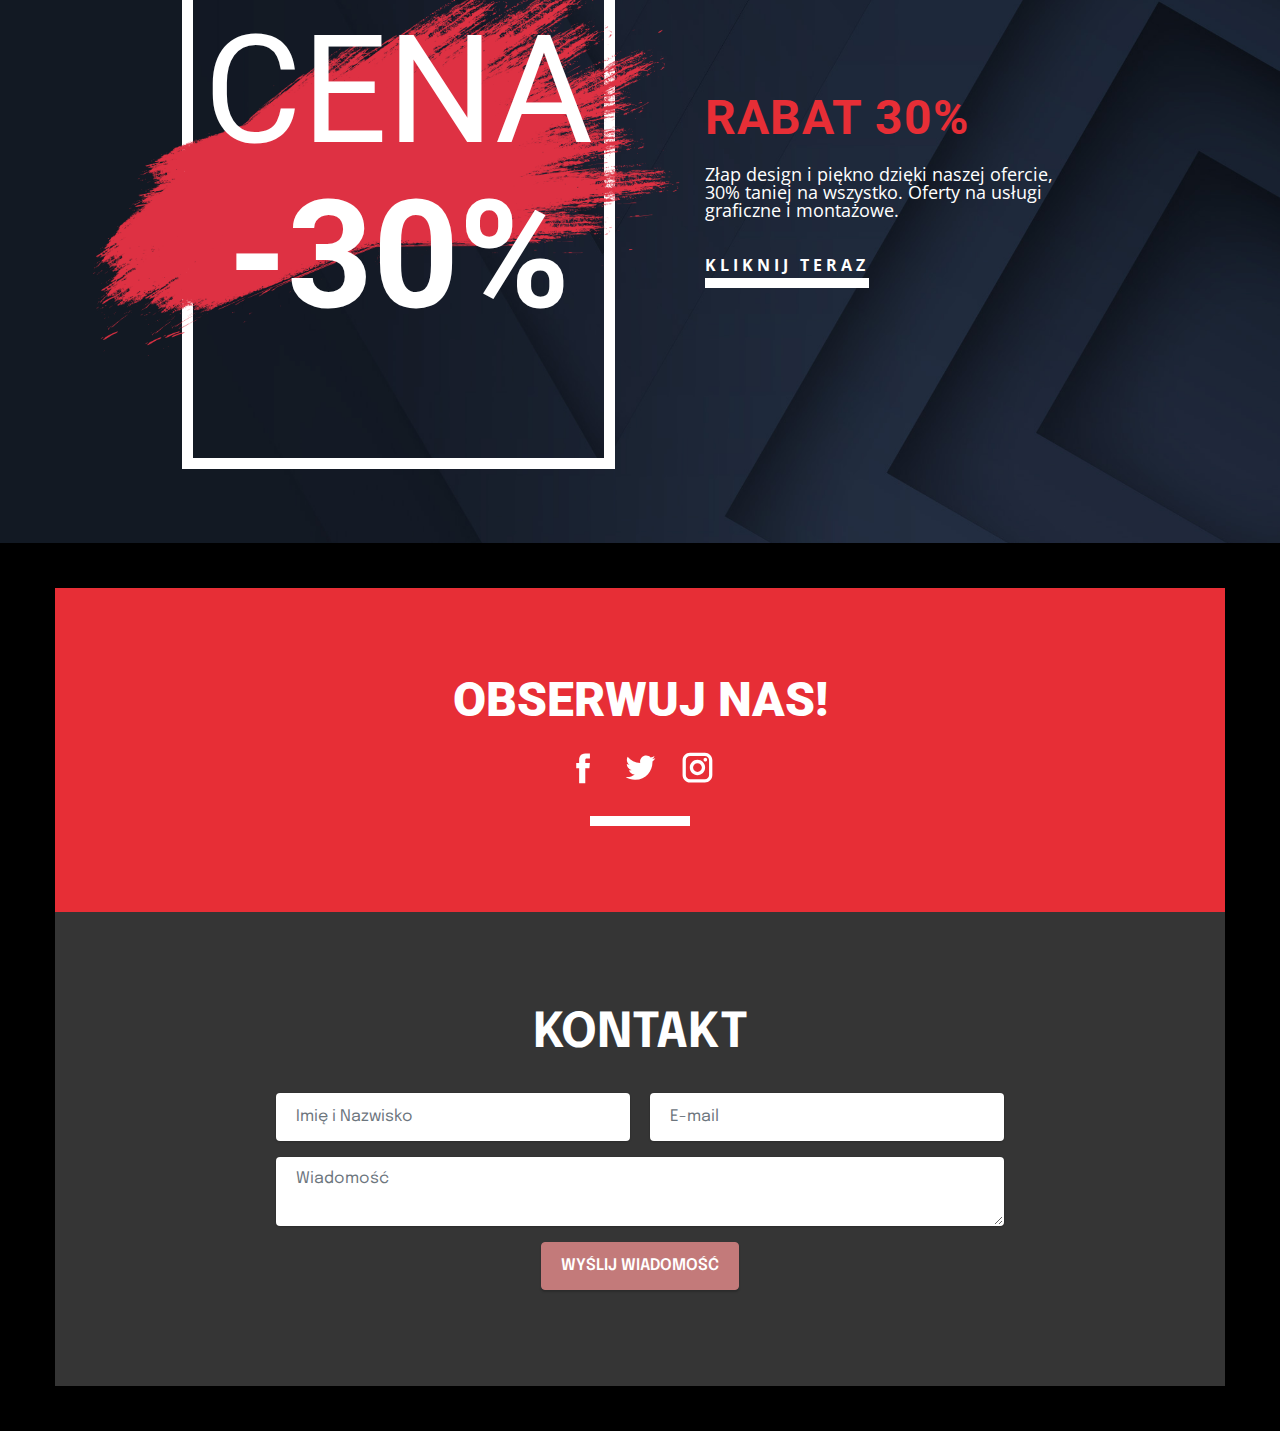
==== commit ec28ebea: "Update index.html" ====
--- a/index.html
+++ b/index.html
@@ -105,7 +105,7 @@
               <div class="u-align-center-md u-align-center-xs u-container-style u-layout-cell u-left-cell u-size-30 u-layout-cell-1">
                 <div class="u-border-11 u-border-white u-container-layout u-valign-middle-lg u-valign-middle-xl u-valign-middle-xs u-valign-top-md u-valign-top-sm u-container-layout-1">
                   <img class="u-image u-image-contain u-image-1" src="images/dcef.png" data-image-width="850" data-image-height="545">
-                  <h1 class="u-align-center-lg u-align-center-sm u-align-center-xl u-text u-text-body-alt-color u-text-1">RABAT<br><b>30%</b>
+                  <h1 class="u-align-center-lg u-align-center-sm u-align-center-xl u-text u-text-body-alt-color u-text-1">CENA<br><b>-30%</b>
                   </h1>
                 </div>
               </div>
